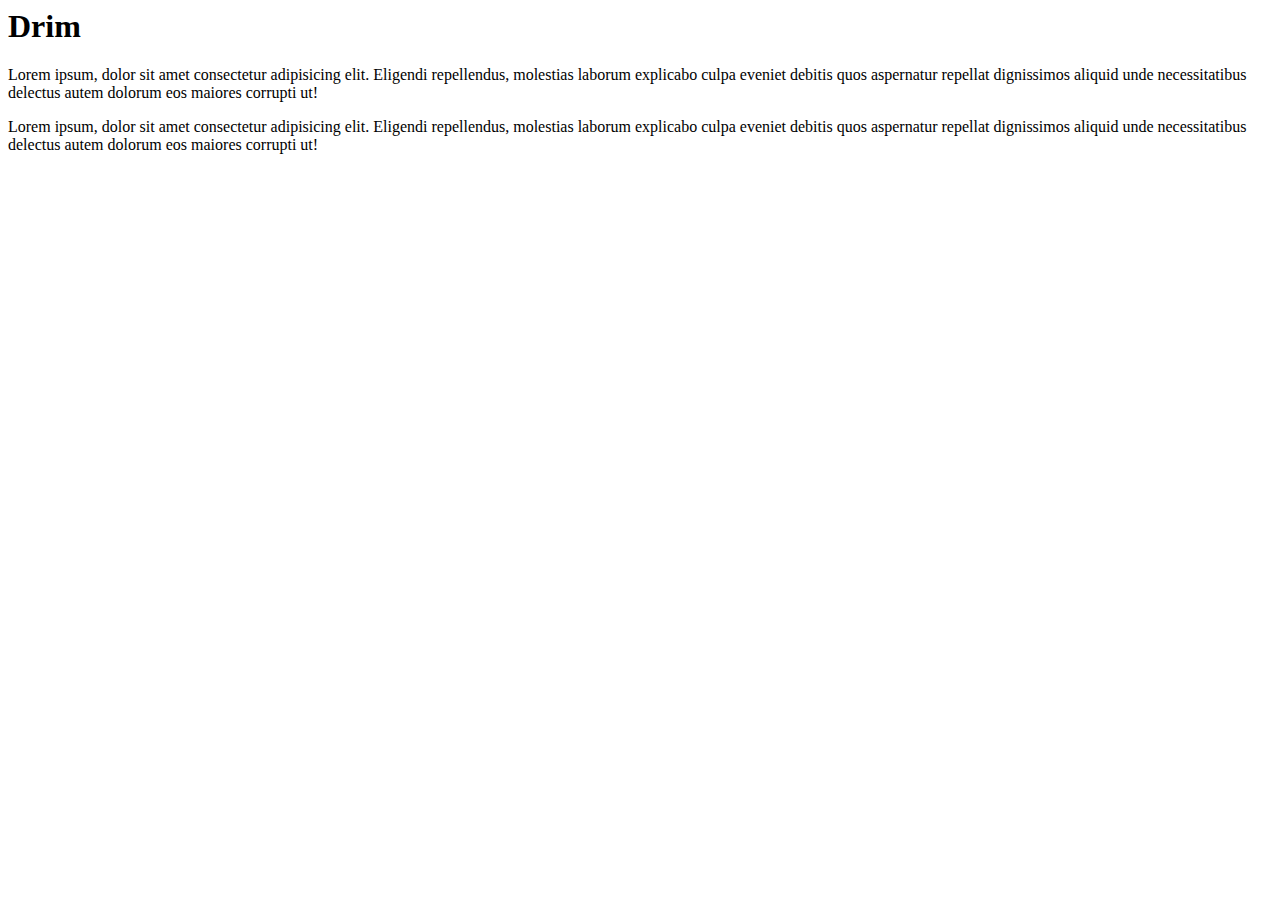
==== index.html @ 746769e5 "header_and_paragraphs" ====
<html lang="en">
<head>
    <meta charset="UTF-8">
    <meta http-equiv="X-UA-Compatible" content="IE=edge">
    <meta name="viewport" content="width=<device-width>, initial-scale=1.0">
    <title>Document</title>
</head>
<body>
    <h1>Drim</h1>
    <p>Lorem ipsum, dolor sit amet consectetur adipisicing elit. Eligendi repellendus, molestias laborum explicabo culpa eveniet debitis quos aspernatur repellat dignissimos aliquid unde necessitatibus delectus autem dolorum eos maiores corrupti ut!</p>
    <p>Lorem ipsum, dolor sit amet consectetur adipisicing elit. Eligendi repellendus, molestias laborum explicabo culpa eveniet debitis quos aspernatur repellat dignissimos aliquid unde necessitatibus delectus autem dolorum eos maiores corrupti ut!</p>

</body>
</html>
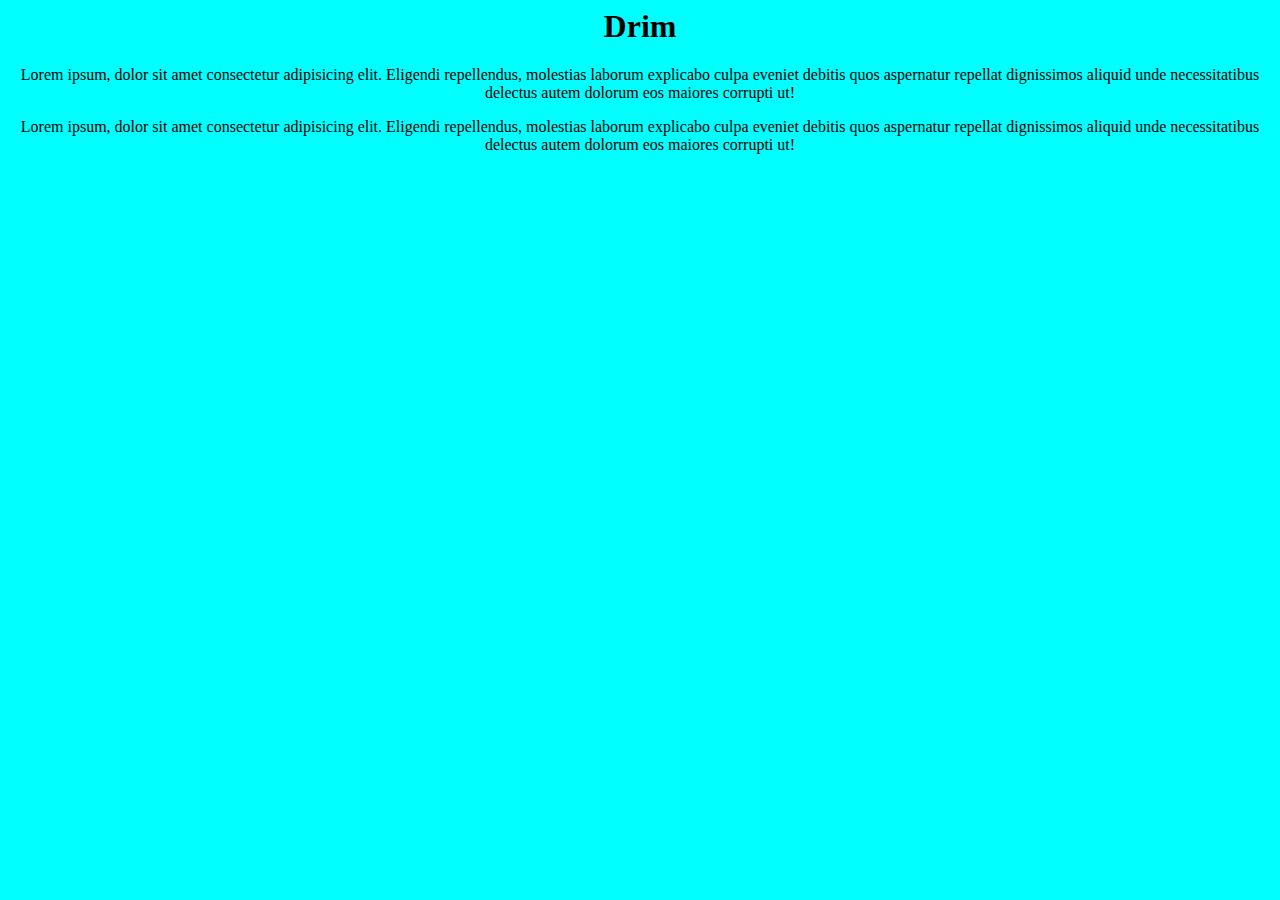
==== commit 6b4e4057: "styles" ====
--- a/index.html
+++ b/index.html
@@ -2,8 +2,9 @@
 <head>
     <meta charset="UTF-8">
     <meta http-equiv="X-UA-Compatible" content="IE=edge">
-    <meta name="viewport" content="width=<device-width>, initial-scale=1.0">
+    <meta name="viewport" content="width=device-width, initial-scale=1.0">
     <title>Document</title>
+    <link rel="stylesheet" href="styles.css">
 </head>
 <body>
     <h1>Drim</h1>
--- a/styles.css
+++ b/styles.css
@@ -0,0 +1,4 @@
+body{
+    background-color: aqua;
+    text-align: center;
+}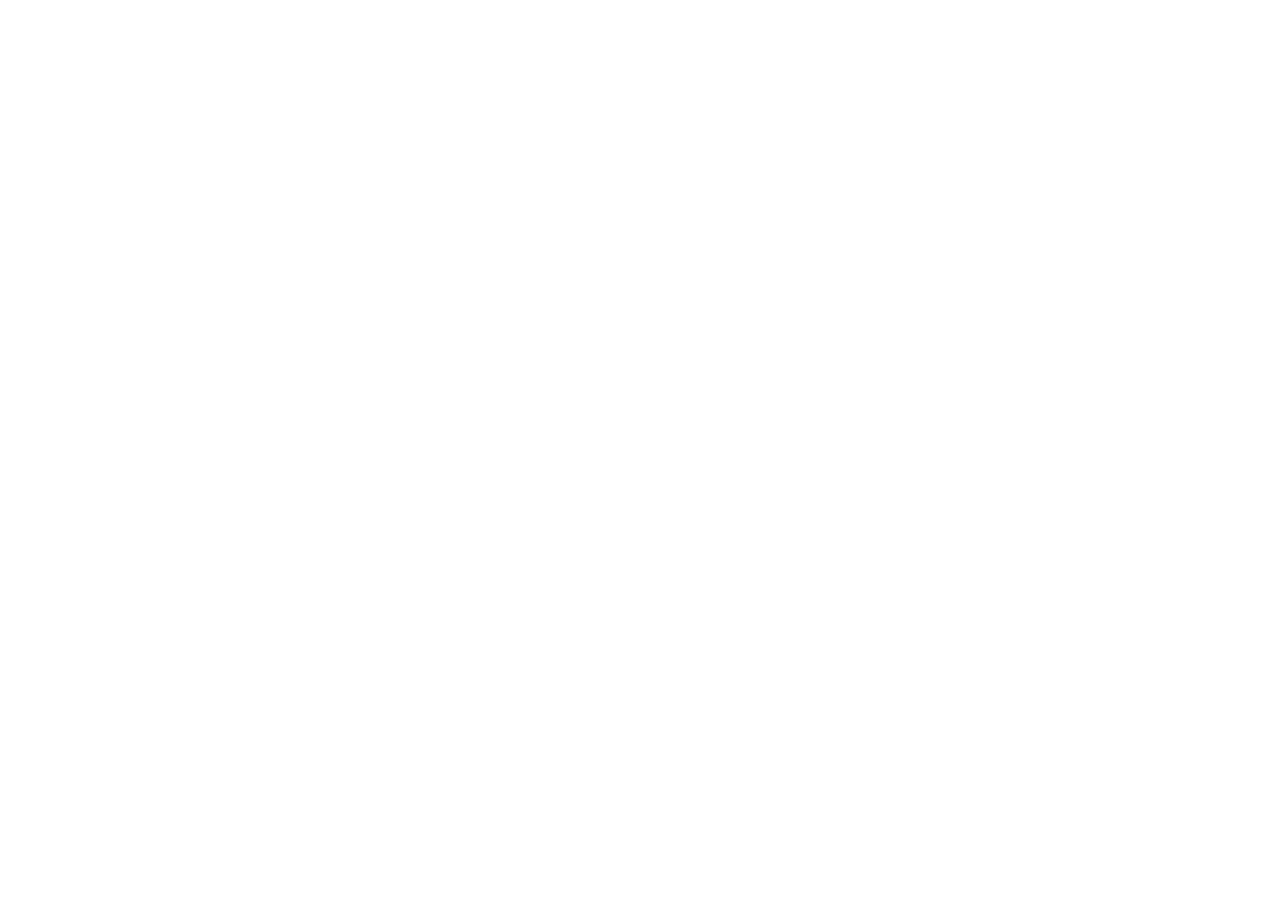
==== commit cf2aa5d5: "styles_js" ====
--- a/index.html
+++ b/index.html
@@ -5,11 +5,13 @@
     <meta name="viewport" content="width=device-width, initial-scale=1.0">
     <title>Document</title>
     <link rel="stylesheet" href="styles.css">
+    <link rel="stylesheet" href="site.html">
+    <link rel="stylesheet" href="javas.js">
 </head>
 <body>
-    <h1>Drim</h1>
+    <!-- <h1>Drim</h1>
     <p>Lorem ipsum, dolor sit amet consectetur adipisicing elit. Eligendi repellendus, molestias laborum explicabo culpa eveniet debitis quos aspernatur repellat dignissimos aliquid unde necessitatibus delectus autem dolorum eos maiores corrupti ut!</p>
-    <p>Lorem ipsum, dolor sit amet consectetur adipisicing elit. Eligendi repellendus, molestias laborum explicabo culpa eveniet debitis quos aspernatur repellat dignissimos aliquid unde necessitatibus delectus autem dolorum eos maiores corrupti ut!</p>
+    <p>Lorem ipsum, dolor sit amet consectetur adipisicing elit. Eligendi repellendus, molestias laborum explicabo culpa eveniet debitis quos aspernatur repellat dignissimos aliquid unde necessitatibus delectus autem dolorum eos maiores corrupti ut!</p> -->
 
 </body>
 </html>--- a/styles.css
+++ b/styles.css
@@ -1,4 +1,201 @@
-body{
-    background-color: aqua;
+body {
+    margin: 0;
+    width: 100%;
+    
+    }
+    #header{
     text-align: center;
-}+    color:rgb(150, 164, 164);
+    font-size: 70px;
+    margin-top:-100px;
+    width: 100%;
+    font-family: Cambria, Cochin, Georgia, Times, 'Times New Roman', serif;
+    }
+    .head{
+    background-color: #f1f1f1;
+    padding: 40px;
+    text-align: center;
+    width: 93.7%;
+    }
+    #logo{
+        float:left;
+        margin-top:-50px;
+        margin-left:-45px;
+        padding-top: 10px;
+        padding-bottom: 2px;
+        border: 5px solid rgb(150, 164, 164);
+        border-top: 0px;
+    }
+    /* #logo2{
+        float:right;
+        margin-top:-63px;
+        margin-right:-45px;
+    } */
+    .products{
+        padding:5px;
+        width: 200px;
+        height: 200px;
+        margin-left:100px;
+        margin-top:20px;
+        margin-right: 0;
+        position: relative;
+        margin-bottom:20px;
+        border: 5px solid rgb(150, 164, 164);
+        border-right: 4px;
+        border-left: 4px;
+    }
+    .info{
+        margin-left: -16.5%;
+    }
+    #info1{
+        float:left;
+        /* position: relative; */
+        display:none;
+        width: 200px;
+        height: 300px;
+        border: 2px solid black;
+        margin-left: 20px;
+        margin-right:0;
+        text-align: center;
+        margin-top:150px;
+        /* margin-left:400px;  */
+    }
+    .body{
+        background-color: #f1f1f1;
+        width: 100%;
+        height: 650px;
+        /* margin-right:50%; */
+    }
+
+    .footer {
+    margin-top: 5%;
+    padding-left: 5%;
+    width: 95%;
+    background-color: #f1f1f1;
+    color: rgb(150, 164, 164);
+    text-align: left;
+    }
+    button{
+        margin-left:-11%;
+        /* margin-right: 250px; */
+        margin-top:20px;
+        position: relative;
+    }
+    #hbutton1{
+        visibility: hidden;
+    }
+    .hbutton{
+        visibility: hidden;
+    }
+    #sbutton1{
+        visibility: visible;
+    }
+    .price{
+        margin-left:176px;
+        margin-right:0px;
+        margin-top:5px;
+        margin-bottom:0px;
+        padding:0;
+        position: relative;
+        border: 2px solid rgb(150, 164, 164);
+        border-right: 4px;
+        border-left: 4px;
+        width:60px;
+        visibility: visible;
+    }
+    .prod1, .prod4{
+        text-align: center;
+        margin-top:-293px;
+        margin-left:-400px;
+        margin-right: 0;
+    }
+    .prod2, .prod5{
+        text-align: right;
+        margin-top:-293px;
+        margin-right:200px;
+        padding-right: 100px;
+    }
+    .stripe{
+        float:right;
+        width: 200px;
+        height: 650px;   
+        margin-top: -48.5%;
+        /* margin-top: -800px;   */
+    }
+    #fpage{
+        margin-top:20px;
+        margin-left: 45%;
+
+    }
+    
+    .container {
+    display: block;
+    position: relative;
+    padding-left: 35px;
+    margin-bottom: 25px;
+    cursor: pointer;
+    font-size: 22px;
+    -webkit-user-select: none;
+    -moz-user-select: none;
+    -ms-user-select: none;
+    user-select: none;
+    }
+
+    /* Hide the browser's default radio button */
+    .container input {
+    position: absolute;
+    opacity: 0;
+    cursor: pointer;
+    }
+
+    /* Create a custom radio button */
+    .checkmark {
+    position: absolute;
+    top: 15px;
+    left: 45%;
+    bottom: 20px;
+    height: 15px;
+    width: 15px;
+    background-color: #ccc;
+    border-radius: 50%;
+    }
+
+    /* On mouse-over, add a grey background color */
+    .container:hover input ~ .checkmark {
+    background-color: rgb(48, 43, 43);
+    }
+
+    /* When the radio button is checked, add a blue background */
+    .container input:checked ~ .checkmark {
+    background-color: rgb(150, 164, 164);
+    }
+
+    /* Create the indicator (the dot/circle - hidden when not checked) */
+    .checkmark:after {
+    content: "";
+    position: absolute;
+    display: none;
+    }
+
+    /* Show the indicator (dot/circle) when checked */
+    .container input:checked ~ .checkmark:after {
+    display: block;
+    }
+
+    .logos{
+        height: 20px;
+        width: 20px;
+        margin-right: 0;
+        padding-right: 0;
+    }
+    .texts{
+        padding-left:30px;
+        margin-top: -22px;
+    }
+    #butik{
+        font-size: 20px;
+    }
+
+    button{
+        cursor: pointer;
+    }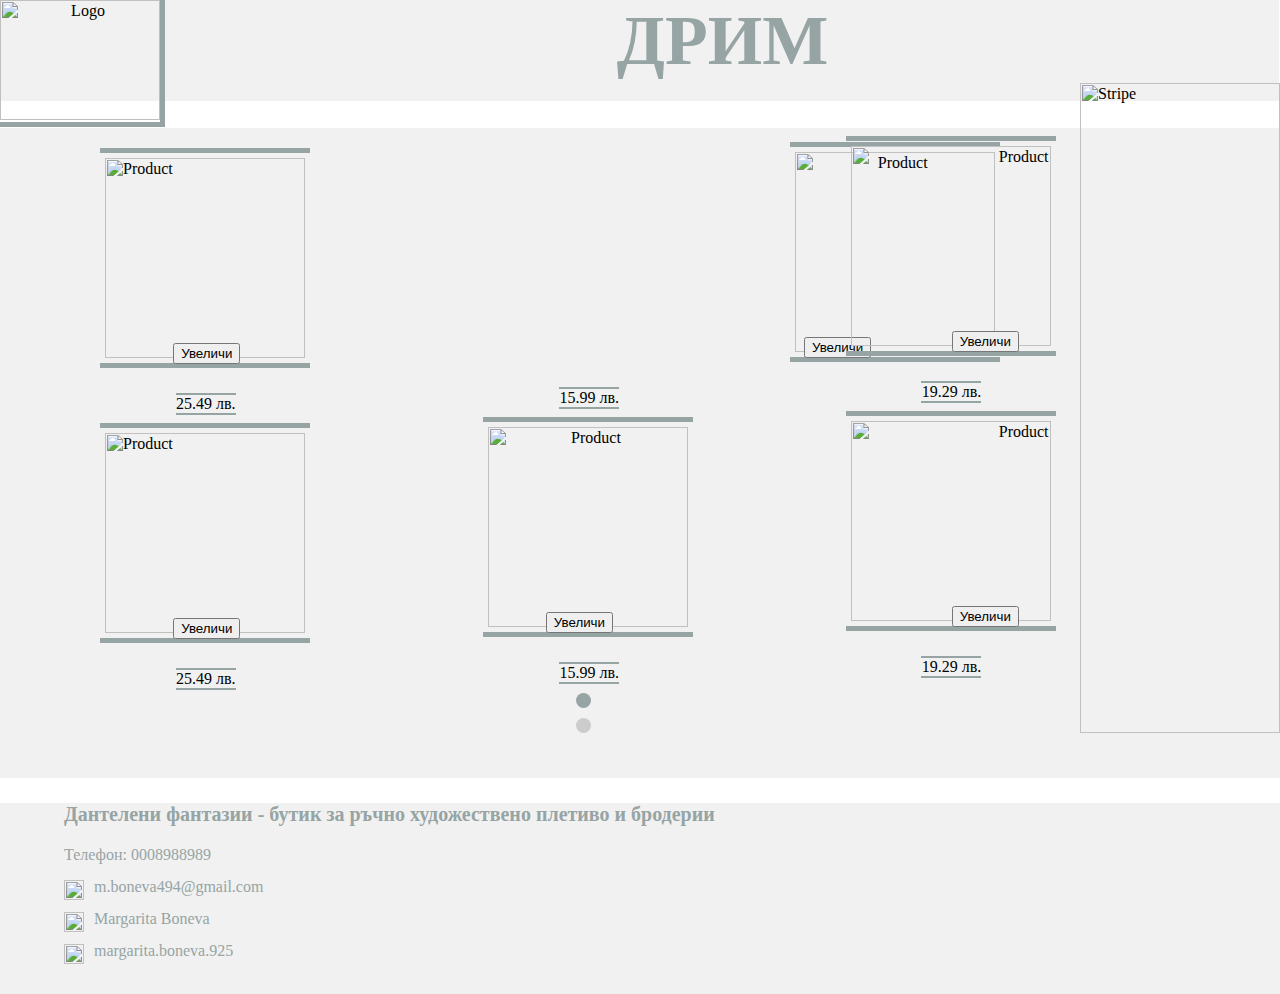
==== commit 55bf0404: "addedstylesandjs" ====
--- a/index.html
+++ b/index.html
@@ -9,9 +9,109 @@
     <link rel="stylesheet" href="javas.js">
 </head>
 <body>
-    <!-- <h1>Drim</h1>
-    <p>Lorem ipsum, dolor sit amet consectetur adipisicing elit. Eligendi repellendus, molestias laborum explicabo culpa eveniet debitis quos aspernatur repellat dignissimos aliquid unde necessitatibus delectus autem dolorum eos maiores corrupti ut!</p>
-    <p>Lorem ipsum, dolor sit amet consectetur adipisicing elit. Eligendi repellendus, molestias laborum explicabo culpa eveniet debitis quos aspernatur repellat dignissimos aliquid unde necessitatibus delectus autem dolorum eos maiores corrupti ut!</p> -->
+    <div class="head">
+        <img src="D:\Сайт\лого-сайт.png" id="logo" alt="Logo" width="160" height="120">
+        <h1></h1>
+        <!-- <img src="D:\Сайт\лого.png" id="logo2" alt="Logo" width="110" height="102"> -->
+    </div>
+    <h1 id="header">ДРИМ</h1>
+    <title>ДРИМ - гердани</title>
+    <div class="body">
+        <div class="prod">
+            
+            <img src="D:\Сайт\лого.png" class="products" id="pro1" alt="Product">
+            <!-- <button type="button" class="info" id="ibutton1">Информация</button> -->
+            
+            <button type="button" id="sbutton1" class="sbutton">Увеличи</button>
+            <button type="button" id="hbutton1">Намали</button>
+            
+            <p class="price">25.49 лв.</p>
+            <div class="prod1">
+                <img src="D:\Сайт\лого.png" class="products" style="margin-right:-15px" id="pro2" alt="Product">
+                <button type="button" id="sbutton2" class="sbutton">Увеличи</button>
+                <button type="button" id="hbutton2" class="hbutton">Намали</button>
+                <!-- <button type="button" class="info" id="ibutton2" style="margin-left: 8.1%; margin-right: 400px;">Информация</button> -->
+                <p class="price" style="margin-left: 57.1%;">15.99 лв.</p>
+            </div>
+            <div id="info1">
+                <p> Много добър продукт, ръчна изработка</p>
+                <button type="button" id="hideInfo1">Скрий</button>
+            </div>
+            <div class="prod2">
+                <img src="D:\Сайт\лого.png" class="products" id="pro3" alt="Product">
+                <button type="button" id="sbutton3" class="sbutton">Увеличи</button>
+                <button type="button" class="hbutton" id="hbutton3">Намали</button>
+                <!-- <button type="button" class="info" id="ibutton3" style="margin-left: 94%;">Информация</button> -->
+                <p class="price" style="margin-left: 94%;">19.29 лв.</p>
+            </div>
+            <!-- <div id="info1">
+                <p> Много добър продукт, ръчна изработка</p>
+                <button type="button" id="hideInfo1">Скрий</button>
+            </div> -->
+            <div class="prod3">
+                <img src="D:\Сайт\лого.png" class="products" id="pro4" alt="Product">
+                <button type="button" id="sbutton4" class="sbutton">Увеличи</button>
+                <button type="button" id="hbutton4" class="hbutton">Намали</button>
+                <!-- <button type="button" class="info" id="ibutton4">Информация</button> -->
+                <p class="price">25.49 лв.</p>
+            <div>
+                <div class="prod4">
+                    <img src="D:\Сайт\лого.png" class="products" id="pro5" alt="Product">
+                    <button type="button" id="sbutton5" style="margin-left: -9%" class="sbutton">Увеличи</button>
+                    <button type="button" id="hbutton5" class="hbutton">Намали</button>
+                    <p class="price" style="margin-left: 57.1%">15.99 лв.</p>
+                </div>
+                <div class="prod5">
+                    <img src="D:\Сайт\лого.png" class="products" id="pro6" alt="Product">
+                    <button type="button" id="sbutton6" class="sbutton">Увеличи</button>
+                    <button type="button" class="hbutton" id="hbutton6">Намали</button>
+                    <p class="price" style="margin-left: 94%;">19.29 лв.</p>
+                </div>
+                <!-- <input type="radio" id="fpage" name="page" class="radio">
+                <input type="radio" id="spage" name="page" class="radio"> -->
+
+
+                
+                    
+
+                <label class="container">
+                    <input type="radio" checked="checked" name="radio" id="fradio" onclick="firstPage()">
+                    <span class="checkmark"></span>
+                  </label>
+                  <label class="container">
+                    <input type="radio" name="radio" id="sradio" onclick="secondPage()">
+                    <span class="checkmark"></span>
+                  </label>
+                <img src="D:\Сайт\вертикални_линии_сиво" class="stripe" alt="Stripe">
+            </div>
+        </div>
+        
+
+       
+    </div>
+    
+    <div ></div><br><br>
+    <div></div>
+    <div class="footer">
+        <p id="butik"><b>Дантелени фантазии - бутик за ръчно художествено плетиво и бродерии</b></p>
+        <p>Телефон: 0008988989</p>
+
+        <div id="gmail_div">
+            <img src="D:\Сайт\gmail-logo-grey" class="logos" id="gmail" alt="Gmail_logo">
+            <p class="texts">m.boneva494@gmail.com</p>
+        </div>
+
+        <div id="facebook_div">
+            <img src="D:\Сайт\facebook_logo" class="logos" id="facebook" alt="Facebook_logo">
+            <p class="texts">Margarita Boneva</p>
+        </div>
+        
+        <div id="instagram_div">
+            <img src="D:\Сайт\instagram-logo-grey" class="logos" id="instagram" alt="Instagram_logo">
+            <p class="texts">margarita.boneva.925</p>
+        </div><br>
+
+      </div>
 
 </body>
 </html>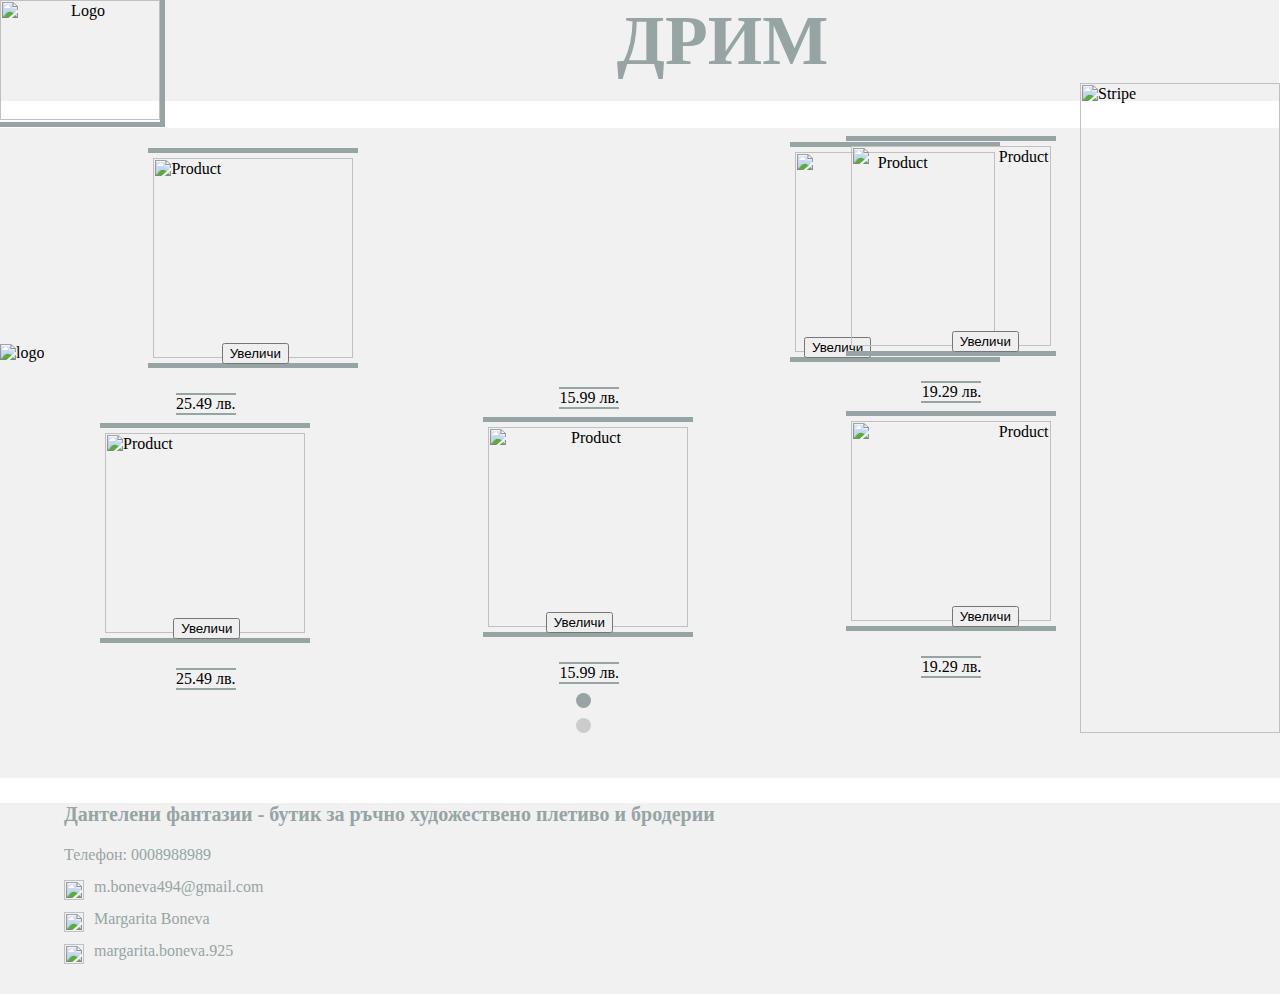
==== commit 3e783b02: "newthings" ====
--- a/index.html
+++ b/index.html
@@ -5,12 +5,14 @@
     <meta name="viewport" content="width=device-width, initial-scale=1.0">
     <title>Document</title>
     <link rel="stylesheet" href="styles.css">
-    <link rel="stylesheet" href="site.html">
-    <link rel="stylesheet" href="javas.js">
+    
 </head>
 <body>
+    <script src="https://ajax.googleapis.com/ajax/libs/jquery/3.6.0/jquery.min.js"></script>
+    <script src="javas.js"></script>
     <div class="head">
-        <img src="D:\Сайт\лого-сайт.png" id="logo" alt="Logo" width="160" height="120">
+        <img src="лого-сайт.png" id="logo" alt="Logo" width="160" height="120">
+        <!-- <img src="D:\Сайт\лого-сайт.png" id="logo" alt="Logo" width="160" height="120"> -->
         <h1></h1>
         <!-- <img src="D:\Сайт\лого.png" id="logo2" alt="Logo" width="110" height="102"> -->
     </div>
@@ -18,6 +20,8 @@
     <title>ДРИМ - гердани</title>
     <div class="body">
         <div class="prod">
+
+            <img src="D:\Сайт\logo.png" alt="logo">
             
             <img src="D:\Сайт\лого.png" class="products" id="pro1" alt="Product">
             <!-- <button type="button" class="info" id="ibutton1">Информация</button> -->
